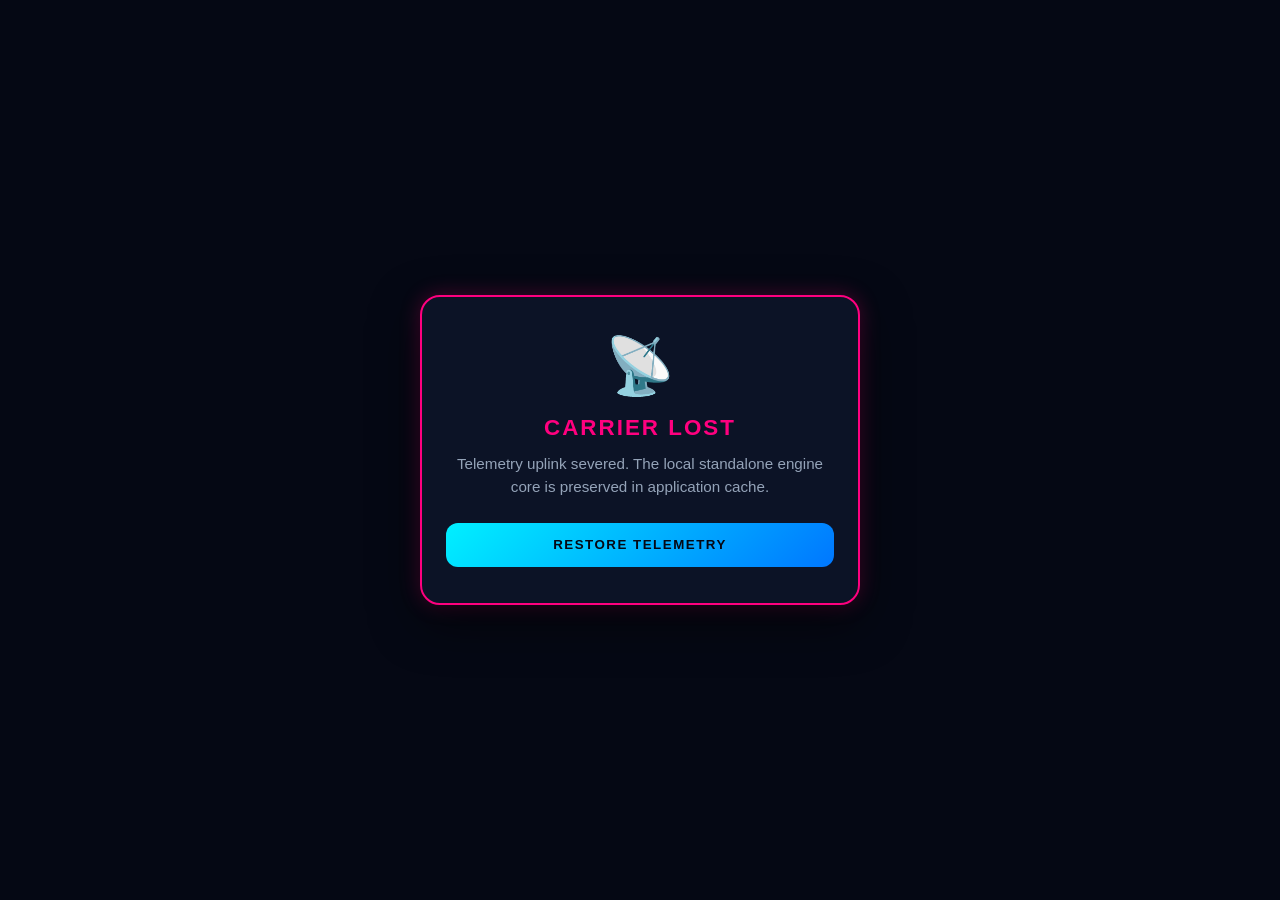
==== offline.html @ 94b0dacf "feat: initial commit of mini-arcade responsive PWA" ====
<!DOCTYPE html>
<html lang="en">
<head>
  <meta charset="UTF-8">
  <meta name="viewport" content="width=device-width, initial-scale=1.0">
  <title>Cyber Arcade Engine Pro — Signal Severed</title>
  <style>
    :root {
      --bg-0: #050814;
      --neon-pink: #ff007f;
      --neon-cyan: #00f0ff;
      --text-main: #f0f6fc;
      --text-sub: #94a3b8;
    }
    *, *::before, *::after {
      box-sizing: border-box;
      margin: 0;
      padding: 0;
    }
    body {
      background-color: var(--bg-0);
      color: var(--text-main);
      font-family: -apple-system, BlinkMacSystemFont, 'Segoe UI', Roboto, sans-serif;
      min-height: 100vh;
      display: flex;
      align-items: center;
      justify-content: center;
      padding: 24px;
      text-align: center;
    }
    .offline-card {
      background: rgba(14, 22, 42, 0.85);
      border: 2px solid var(--neon-pink);
      border-radius: 20px;
      padding: 36px 24px;
      max-width: 440px;
      width: 100%;
      box-shadow: 0 16px 48px rgba(0, 0, 0, 0.6), 0 0 20px rgba(255, 0, 127, 0.3);
    }
    .icon {
      font-size: 3.5rem;
      margin-bottom: 16px;
    }
    h1 {
      font-size: 1.4rem;
      letter-spacing: 2px;
      color: var(--neon-pink);
      margin-bottom: 12px;
    }
    p {
      color: var(--text-sub);
      font-size: 0.95rem;
      line-height: 1.5;
      margin-bottom: 24px;
    }
    .retry-btn {
      height: 44px;
      width: 100%;
      background: linear-gradient(135deg, var(--neon-cyan), #0077ff);
      color: #050814;
      font-weight: 800;
      letter-spacing: 1.5px;
      border: none;
      border-radius: 12px;
      cursor: pointer;
    }
  </style>
</head>
<body>
  <div class="offline-card">
    <div class="icon">📡</div>
    <h1>CARRIER LOST</h1>
    <p>Telemetry uplink severed. The local standalone engine core is preserved in application cache.</p>
    <button class="retry-btn" onclick="window.location.reload()">RESTORE TELEMETRY</button>
  </div>
</body>
</html>
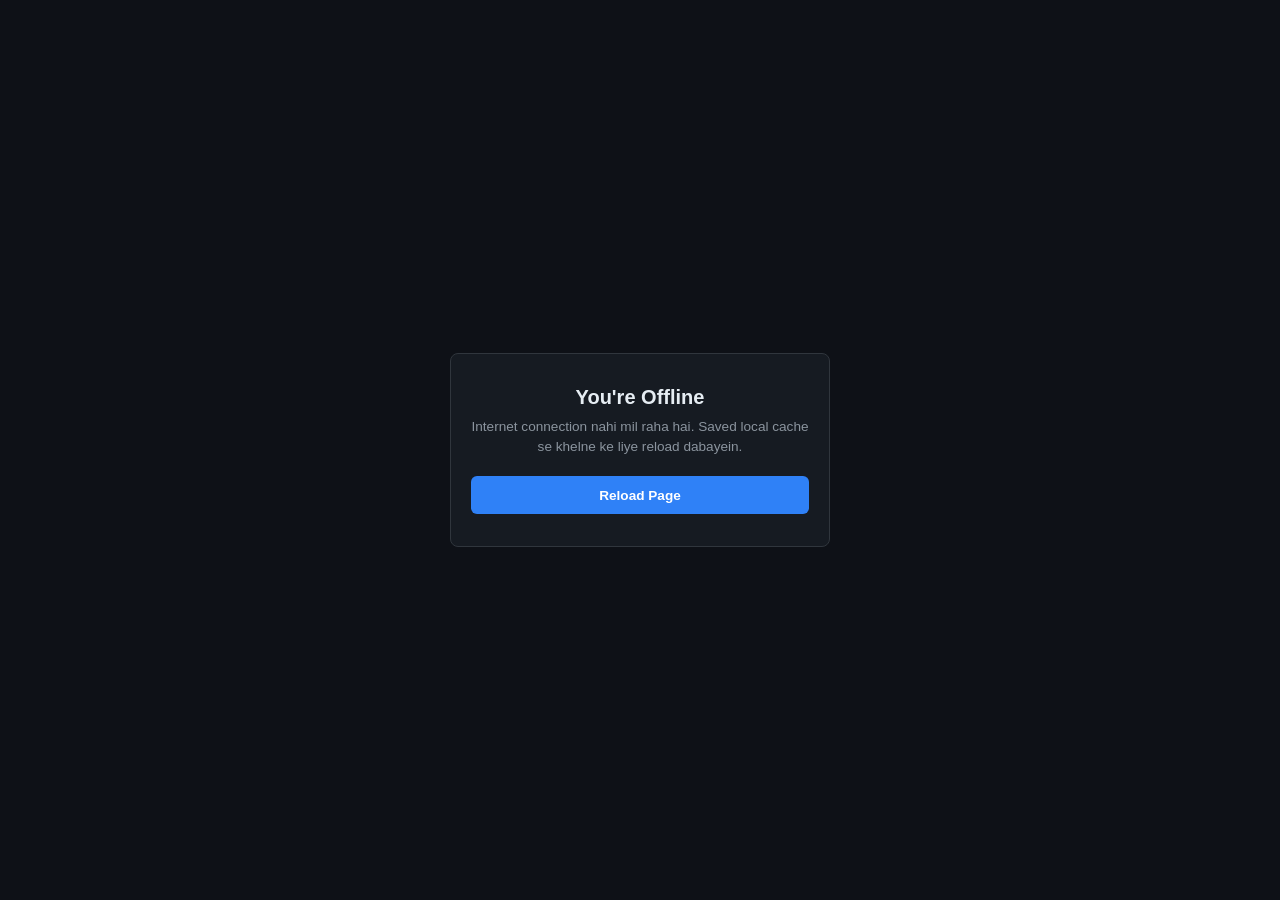
==== commit 4135c0bb: "refactor: complete student developer polish across all 11 games and pwa" ====
--- a/offline.html
+++ b/offline.html
@@ -1,77 +1,71 @@
-<!DOCTYPE html>
-<html lang="en">
-<head>
-  <meta charset="UTF-8">
-  <meta name="viewport" content="width=device-width, initial-scale=1.0">
-  <title>Cyber Arcade Engine Pro — Signal Severed</title>
-  <style>
-    :root {
-      --bg-0: #050814;
-      --neon-pink: #ff007f;
-      --neon-cyan: #00f0ff;
-      --text-main: #f0f6fc;
-      --text-sub: #94a3b8;
-    }
-    *, *::before, *::after {
-      box-sizing: border-box;
-      margin: 0;
-      padding: 0;
-    }
-    body {
-      background-color: var(--bg-0);
-      color: var(--text-main);
-      font-family: -apple-system, BlinkMacSystemFont, 'Segoe UI', Roboto, sans-serif;
-      min-height: 100vh;
-      display: flex;
-      align-items: center;
-      justify-content: center;
-      padding: 24px;
-      text-align: center;
-    }
-    .offline-card {
-      background: rgba(14, 22, 42, 0.85);
-      border: 2px solid var(--neon-pink);
-      border-radius: 20px;
-      padding: 36px 24px;
-      max-width: 440px;
-      width: 100%;
-      box-shadow: 0 16px 48px rgba(0, 0, 0, 0.6), 0 0 20px rgba(255, 0, 127, 0.3);
-    }
-    .icon {
-      font-size: 3.5rem;
-      margin-bottom: 16px;
-    }
-    h1 {
-      font-size: 1.4rem;
-      letter-spacing: 2px;
-      color: var(--neon-pink);
-      margin-bottom: 12px;
-    }
-    p {
-      color: var(--text-sub);
-      font-size: 0.95rem;
-      line-height: 1.5;
-      margin-bottom: 24px;
-    }
-    .retry-btn {
-      height: 44px;
-      width: 100%;
-      background: linear-gradient(135deg, var(--neon-cyan), #0077ff);
-      color: #050814;
-      font-weight: 800;
-      letter-spacing: 1.5px;
-      border: none;
-      border-radius: 12px;
-      cursor: pointer;
-    }
-  </style>
-</head>
-<body>
-  <div class="offline-card">
-    <div class="icon">📡</div>
-    <h1>CARRIER LOST</h1>
-    <p>Telemetry uplink severed. The local standalone engine core is preserved in application cache.</p>
-    <button class="retry-btn" onclick="window.location.reload()">RESTORE TELEMETRY</button>
-  </div>
-</body>
+<!DOCTYPE html>
+<html lang="en">
+<head>
+  <meta charset="UTF-8">
+  <meta name="viewport" content="width=device-width, initial-scale=1.0">
+  <title>Offline — Mini Arcade</title>
+  <style>
+    :root {
+      --bg: #0e1117;
+      --card-bg: #161b22;
+      --border: #30363d;
+      --text: #e6edf3;
+      --text-sub: #8b949e;
+      --accent: #2f81f7;
+    }
+    *, *::before, *::after {
+      box-sizing: border-box;
+      margin: 0;
+      padding: 0;
+    }
+    body {
+      background-color: var(--bg);
+      color: var(--text);
+      font-family: -apple-system, BlinkMacSystemFont, 'Segoe UI', Roboto, sans-serif;
+      min-height: 100vh;
+      display: flex;
+      align-items: center;
+      justify-content: center;
+      padding: 20px;
+      text-align: center;
+    }
+    .offline-card {
+      background: var(--card-bg);
+      border: 1px solid var(--border);
+      border-radius: 8px;
+      padding: 32px 20px;
+      max-width: 380px;
+      width: 100%;
+    }
+    h1 {
+      font-size: 1.25rem;
+      font-weight: 700;
+      margin-bottom: 8px;
+    }
+    p {
+      color: var(--text-sub);
+      font-size: 0.85rem;
+      line-height: 1.45;
+      margin-bottom: 20px;
+    }
+    .retry-btn {
+      height: 38px;
+      width: 100%;
+      background: var(--accent);
+      color: #ffffff;
+      font-weight: 600;
+      font-size: 0.85rem;
+      border: none;
+      border-radius: 6px;
+      cursor: pointer;
+    }
+  </style>
+</head>
+<body>
+  <div class="offline-card">
+    <h1>You're Offline</h1>
+    <p>Internet connection nahi mil raha hai. Saved local cache se khelne ke liye reload dabayein.</p>
+    <button class="retry-btn" onclick="window.location.reload()">Reload Page</button>
+  </div>
+</body>
 </html>
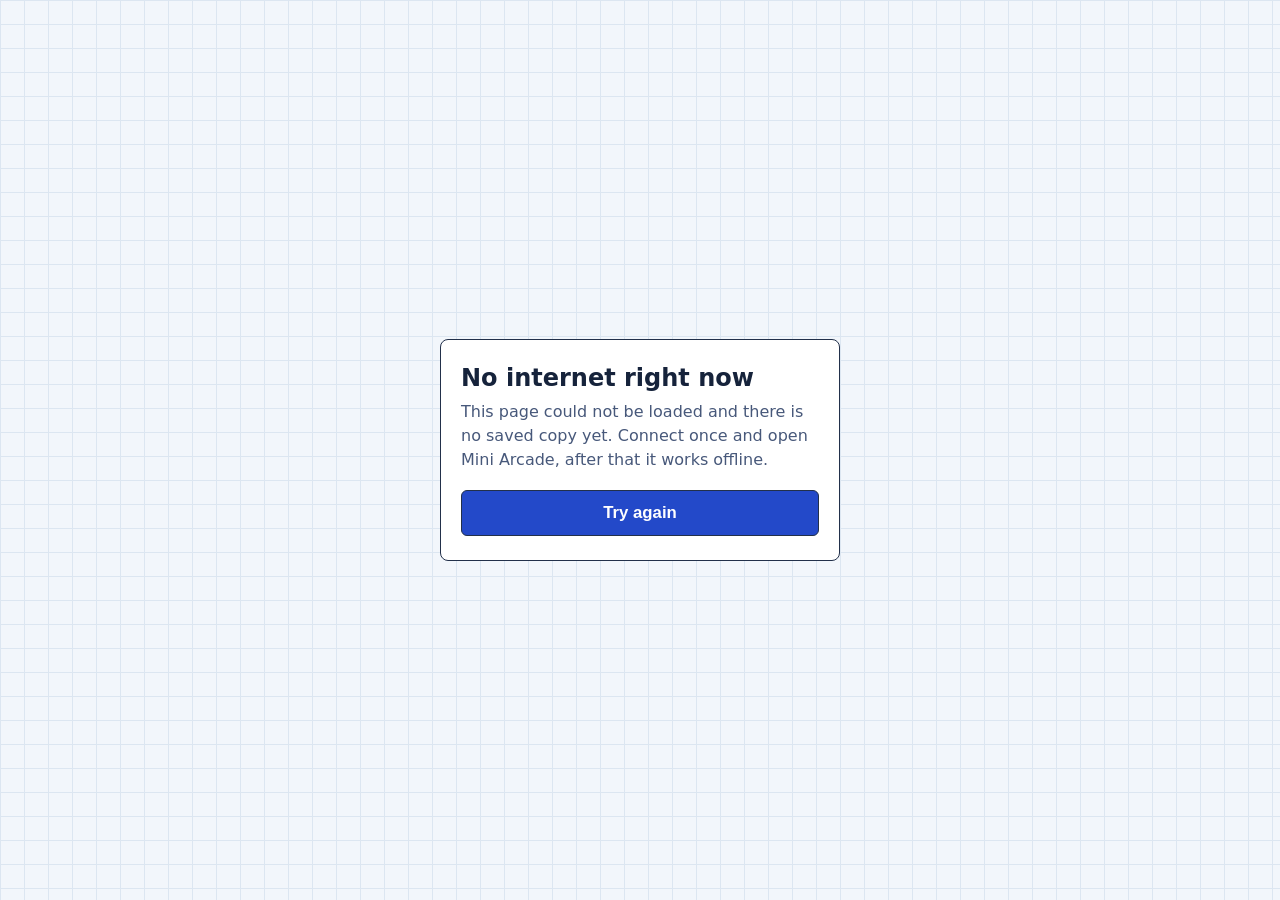
==== commit a4ac02fd: "update: new notebook theme and 11 games" ====
--- a/offline.html
+++ b/offline.html
@@ -1,71 +1,53 @@
-<!DOCTYPE html>
-<html lang="en">
-<head>
-  <meta charset="UTF-8">
-  <meta name="viewport" content="width=device-width, initial-scale=1.0">
-  <title>Offline — Mini Arcade</title>
-  <style>
-    :root {
-      --bg: #0e1117;
-      --card-bg: #161b22;
-      --border: #30363d;
-      --text: #e6edf3;
-      --text-sub: #8b949e;
-      --accent: #2f81f7;
-    }
-    *, *::before, *::after {
-      box-sizing: border-box;
-      margin: 0;
-      padding: 0;
-    }
-    body {
-      background-color: var(--bg);
-      color: var(--text);
-      font-family: -apple-system, BlinkMacSystemFont, 'Segoe UI', Roboto, sans-serif;
-      min-height: 100vh;
-      display: flex;
-      align-items: center;
-      justify-content: center;
-      padding: 20px;
-      text-align: center;
-    }
-    .offline-card {
-      background: var(--card-bg);
-      border: 1px solid var(--border);
-      border-radius: 8px;
-      padding: 32px 20px;
-      max-width: 380px;
-      width: 100%;
-    }
-    h1 {
-      font-size: 1.25rem;
-      font-weight: 700;
-      margin-bottom: 8px;
-    }
-    p {
-      color: var(--text-sub);
-      font-size: 0.85rem;
-      line-height: 1.45;
-      margin-bottom: 20px;
-    }
-    .retry-btn {
-      height: 38px;
-      width: 100%;
-      background: var(--accent);
-      color: #ffffff;
-      font-weight: 600;
-      font-size: 0.85rem;
-      border: none;
-      border-radius: 6px;
-      cursor: pointer;
-    }
-  </style>
-</head>
-<body>
-  <div class="offline-card">
-    <h1>You're Offline</h1>
-    <p>Internet connection nahi mil raha hai. Saved local cache se khelne ke liye reload dabayein.</p>
-    <button class="retry-btn" onclick="window.location.reload()">Reload Page</button>
-  </div>
-</body>
-</html>+<!DOCTYPE html>
+<html lang="en">
+<head>
+  <meta charset="UTF-8">
+  <meta name="viewport" content="width=device-width, initial-scale=1.0">
+  <title>Mini Arcade is offline</title>
+  <style>
+    * { box-sizing: border-box; margin: 0; padding: 0; }
+    body {
+      min-height: 100vh;
+      display: flex;
+      align-items: center;
+      justify-content: center;
+      padding: 24px;
+      background-color: #f2f6fb;
+      background-image:
+        linear-gradient(#dce6f1 1px, transparent 1px),
+        linear-gradient(90deg, #dce6f1 1px, transparent 1px);
+      background-size: 24px 24px;
+      color: #16233b;
+      font-family: system-ui, -apple-system, 'Segoe UI', Roboto, sans-serif;
+    }
+    .card {
+      width: 100%;
+      max-width: 400px;
+      padding: 24px 20px;
+      background: #fff;
+      border: 1.5px solid #22304a;
+      border-radius: 8px;
+    }
+    h1 { font-size: 1.5rem; margin-bottom: 8px; }
+    p { color: #47587a; line-height: 1.5; margin-bottom: 18px; }
+    button {
+      width: 100%;
+      min-height: 46px;
+      background: #2349c9;
+      color: #fff;
+      border: 1.5px solid #22304a;
+      border-radius: 6px;
+      font-size: 1.05rem;
+      font-weight: 700;
+      cursor: pointer;
+    }
+  </style>
+</head>
+<body>
+  <div class="card">
+    <h1>No internet right now</h1>
+    <p>This page could not be loaded and there is no saved copy yet. Connect once and open Mini Arcade, after that it works offline.</p>
+    <button type="button" onclick="location.reload()">Try again</button>
+  </div>
+</body>
+</html>
